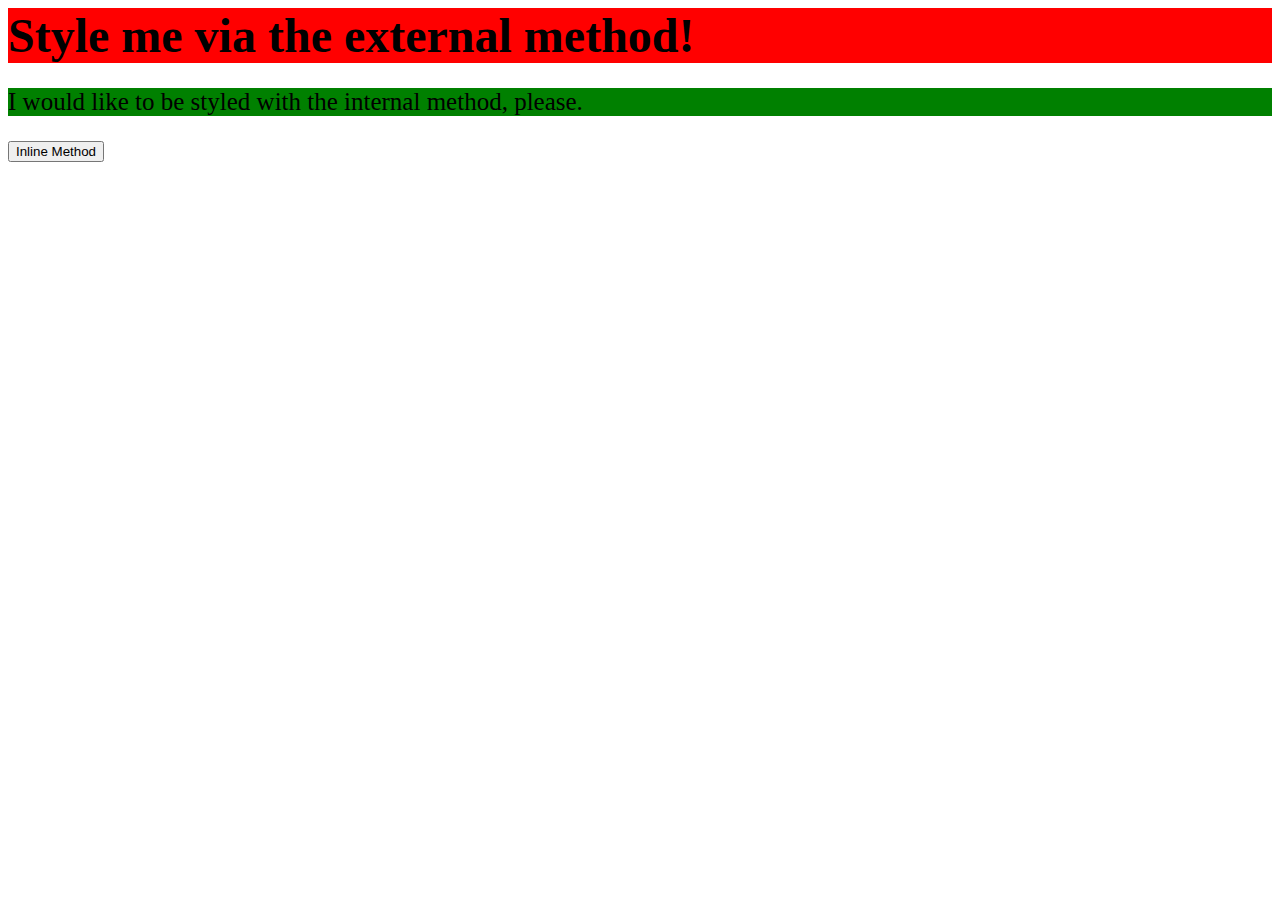
==== foundations/01-css-methods/index.html @ 340b58fe "Add internal css" ====
<!DOCTYPE html>
<html lang="en">
  <head>
    <meta charset="UTF-8" />
    <meta http-equiv="X-UA-Compatible" content="IE=edge" />
    <meta name="viewport" content="width=device-width, initial-scale=1.0" />
    <title>Methods for Adding CSS</title>
    <link rel="stylesheet" href="style.css" />
    <style>
      p {
        background-color: green;
        font-size: 25px;
      }
    </style>
  </head>
  <body>
    <div>Style me via the external method!</div>
    <p>I would like to be styled with the internal method, please.</p>
    <button>Inline Method</button>
  </body>
</html>
---- foundations/01-css-methods/style.css ----
div{
    background-color: red;
    font-size: 48px;
    font-weight: 700;
}
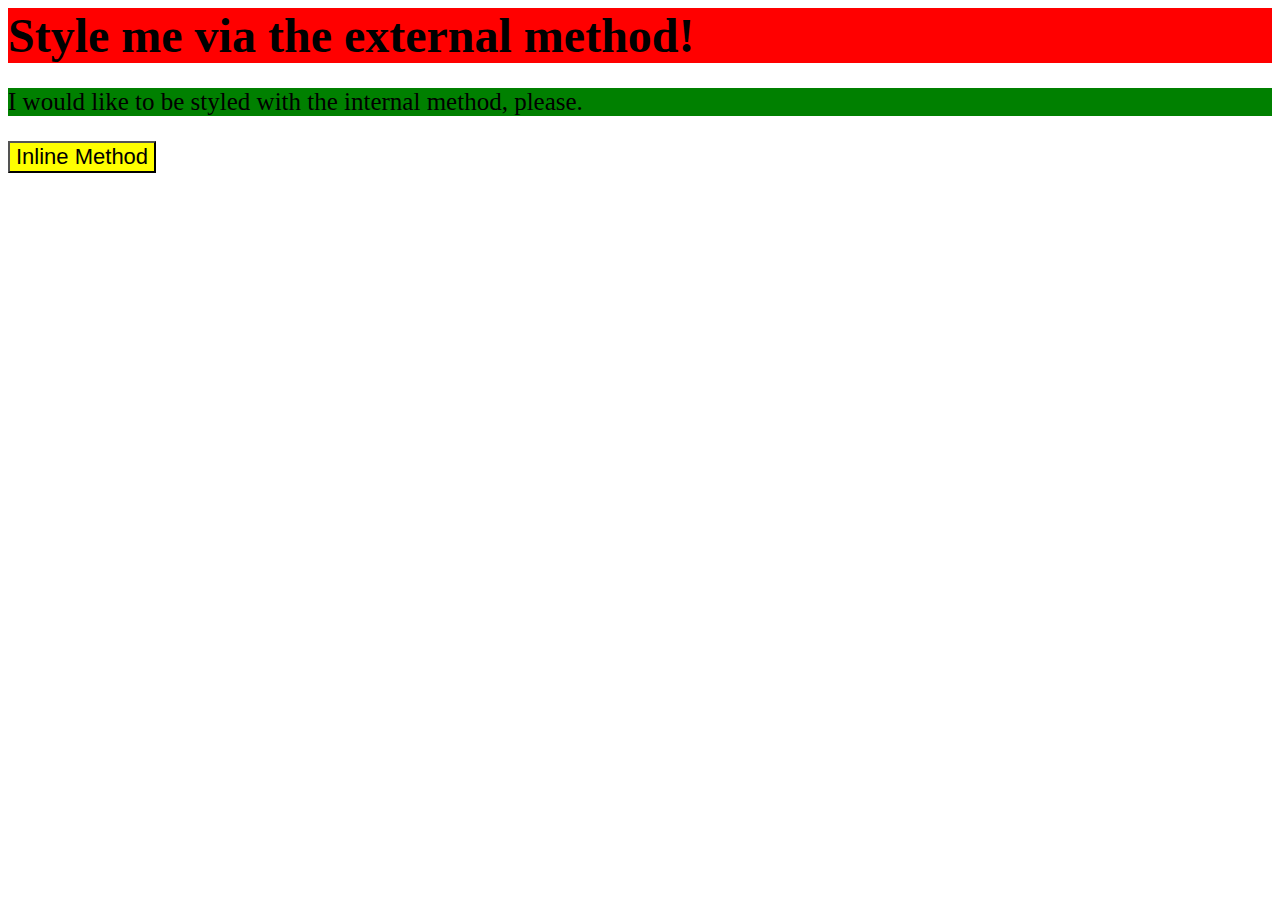
==== commit c2b873b2: "Add inline css" ====
--- a/foundations/01-css-methods/index.html
+++ b/foundations/01-css-methods/index.html
@@ -16,6 +16,8 @@
   <body>
     <div>Style me via the external method!</div>
     <p>I would like to be styled with the internal method, please.</p>
-    <button>Inline Method</button>
+    <button style="background-color: yellow; font-size: 22px">
+      Inline Method
+    </button>
   </body>
 </html>
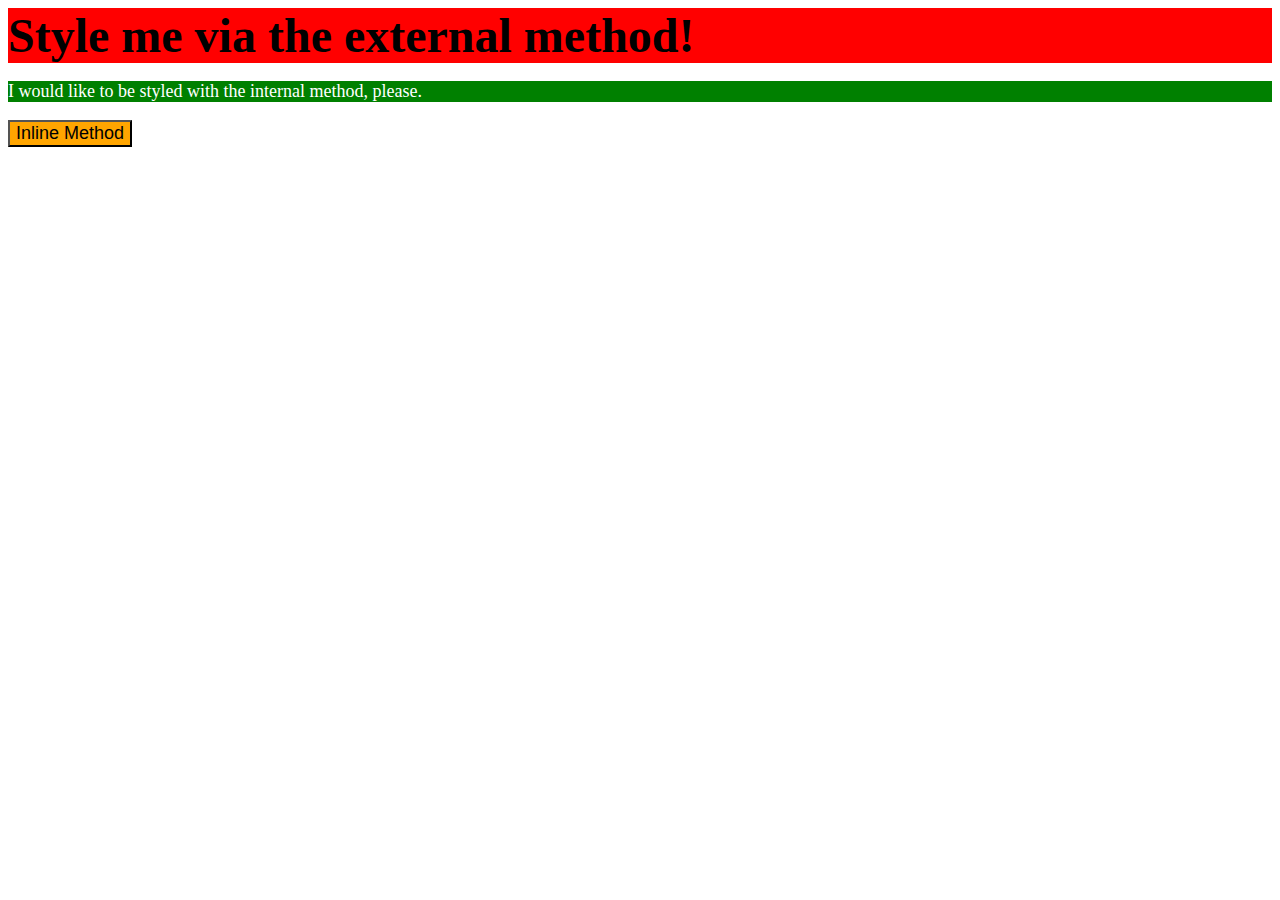
==== commit 5238be52: "Fix the wrong css values" ====
--- a/foundations/01-css-methods/index.html
+++ b/foundations/01-css-methods/index.html
@@ -9,14 +9,15 @@
     <style>
       p {
         background-color: green;
-        font-size: 25px;
+        font-size: 18px;
+        color: white;
       }
     </style>
   </head>
   <body>
     <div>Style me via the external method!</div>
     <p>I would like to be styled with the internal method, please.</p>
-    <button style="background-color: yellow; font-size: 22px">
+    <button style="background-color: orange; font-size: 18px">
       Inline Method
     </button>
   </body>
